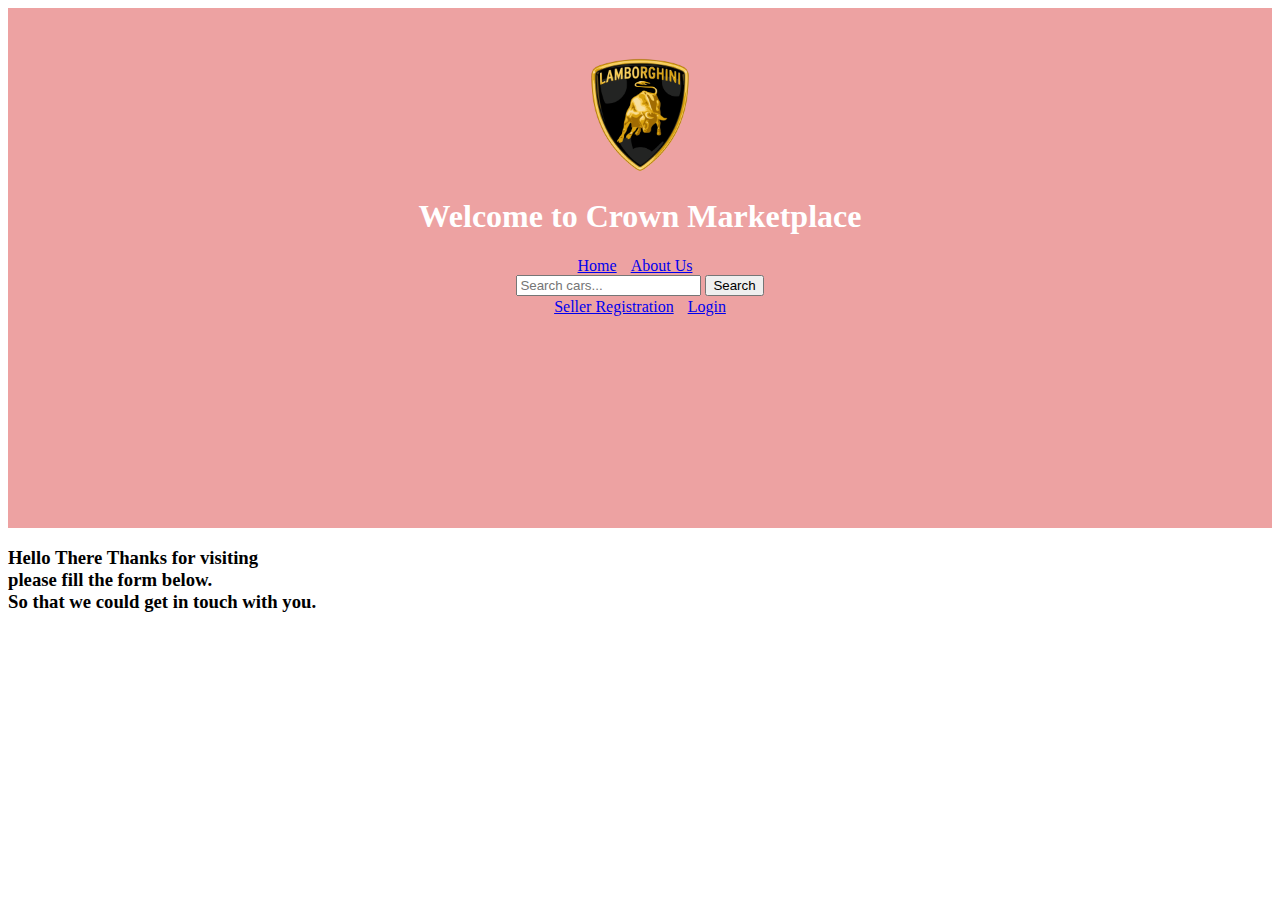
==== contactus.html @ 88931d2d "created contact us" ====
<!DOCTYPE html>
<html lang="en">
<head>
    <meta charset="UTF-8">
    <meta name="viewport" content="width=device-width, initial-scale=1.0">
    <title>Contact Us</title>
    <link rel="stylesheet" href="css/contactusstyles.css">
</head>
<body>
    <header>
        <div class="header-content">
            <img src="images/logo.png" alt="Online Car Sale Logo" class="logo">
            <h1>Welcome to Crown Marketplace</h1>
            <nav>
               
                <ul>
                    <li><a href="index.html">Home</a></li>
                    <li><a href="contactus.html">About Us</a></li>
                    <li>
                        <form action="/search" method="GET" class="search-form">
                            <input type="text" name="search" placeholder="Search cars..." required>
                            <button type="submit">Search</button>
                        </form>
                    </li>
                    <li><a href="seller-registration.html">Seller Registration</a></li>
                    <li><a href="login.html">Login</a></li>
                </ul>    
            </nav>
        </div>
    </header>
    <contact-us>
        <div class="Message">
            <h3>Hello There Thanks for visiting <br> please fill the form below. <br> So that we could get in touch with you.</h3>
        </div>
    </contact-us>
    
    
</body>
</html>
---- css/contactusstyles.css ----
header {
    background: #eda2a2;
    color: #fff;
    padding: 10px 20px;
    text-align: center;
    position: relative;
    overflow: hidden;
    height: 500px;
}


.header-content {
    position: relative;
    z-index: 10; /* Ensures content is above the video */
    padding: 20px;
    text-align: center; /* Center the text and logo if desired */
}

.logo {
    width: 100px;
    margin-top: 20px;
}
 


nav ul {
    list-style: none;
    padding: 0;
    align-items: center;
}

nav ul li {
    display: inline;
    margin-right: 10px;
    vertical-align: middle; 
}
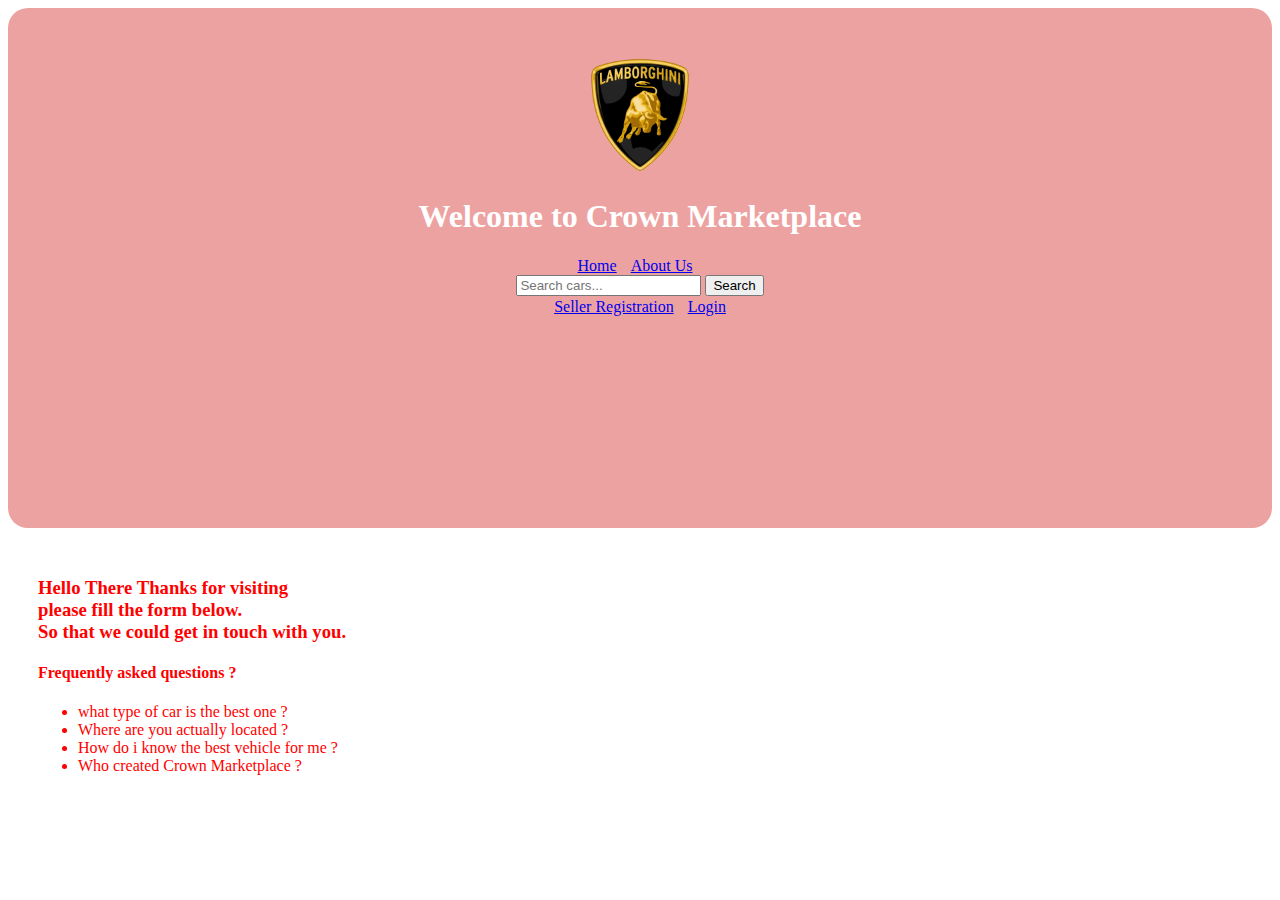
==== commit e8dd6ff2: "need to add an background image over there" ====
--- a/contactus.html
+++ b/contactus.html
@@ -28,11 +28,23 @@
             </nav>
         </div>
     </header>
-    <contact-us>
+    <div class="briefing">
+           
         <div class="Message">
+            
             <h3>Hello There Thanks for visiting <br> please fill the form below. <br> So that we could get in touch with you.</h3>
         </div>
-    </contact-us>
+        <div class="FAQ">
+            <h4> Frequently asked questions ?</h4>
+            <ul>
+                <li>what type of car is the best one ?</li>
+                <li>Where are you actually located ?</li>
+                <li>How do i know the best vehicle for me ?</li>
+                <li>Who created Crown Marketplace ?</li>
+            </ul>
+        </div>
+
+    </div>
     
     
 </body>
--- a/css/contactusstyles.css
+++ b/css/contactusstyles.css
@@ -6,6 +6,7 @@
     position: relative;
     overflow: hidden;
     height: 500px;
+    border-radius: 20px;
 }
 
 
@@ -14,6 +15,7 @@
     z-index: 10; /* Ensures content is above the video */
     padding: 20px;
     text-align: center; /* Center the text and logo if desired */
+    
 }
 
 .logo {
@@ -33,5 +35,13 @@
     display: inline;
     margin-right: 10px;
     vertical-align: middle; 
+
 }
 
+.briefing{
+    padding: 30px;
+    /*background-image: url(car1.jpg);*/
+    color: red;
+    border-radius: 20px;
+
+}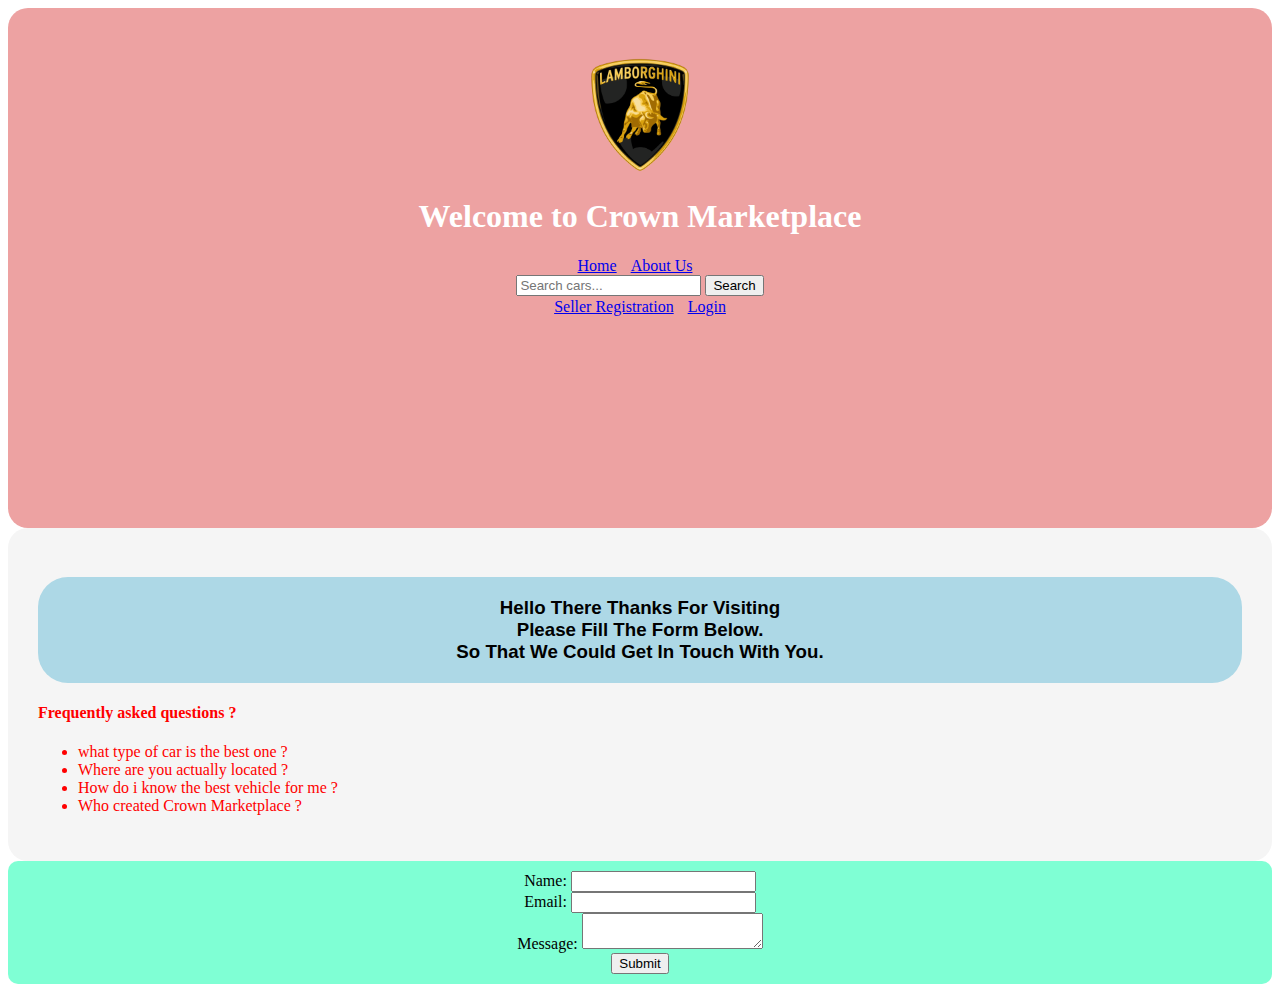
==== commit c5b26db5: "added all sections" ====
--- a/contactus.html
+++ b/contactus.html
@@ -9,21 +9,21 @@
 <body>
     <header>
         <div class="header-content">
-            <img src="images/logo.png" alt="Online Car Sale Logo" class="logo">
+            <img src="imagess/logo.png" alt="Online Car Sale Logo" class="logo">
             <h1>Welcome to Crown Marketplace</h1>
             <nav>
                
                 <ul>
-                    <li><a href="index.html">Home</a></li>
-                    <li><a href="contactus.html">About Us</a></li>
+                    <li><a href="./index.html">Home</a></li>
+                    <li><a href="./contactus.html">About Us</a></li>
                     <li>
                         <form action="/search" method="GET" class="search-form">
                             <input type="text" name="search" placeholder="Search cars..." required>
                             <button type="submit">Search</button>
                         </form>
                     </li>
-                    <li><a href="seller-registration.html">Seller Registration</a></li>
-                    <li><a href="login.html">Login</a></li>
+                    <li><a href="./seller.html">Seller Registration</a></li>
+                    <li><a href="./login.html">Login</a></li>
                 </ul>    
             </nav>
         </div>
@@ -45,6 +45,20 @@
         </div>
 
     </div>
+    <div class="car-seller-container">
+        <form>
+        <label for="name">Name:</label>
+        <input class="color_changer" type="text" name="name" id="name" required>
+        <br>
+        <label for="email">Email:</label>
+        <input class="color_changer" type="email" name="email" id="email" required>
+        <br>
+        <label for="message">Message:</label>
+        <textarea class="color_changer" name="message" id="message" required></textarea>
+        <br>
+        <input class="button_color" type="submit" value="Submit">
+        </form>
+    </div>
     
     
 </body>
--- a/css/contactusstyles.css
+++ b/css/contactusstyles.css
@@ -40,8 +40,41 @@
 
 .briefing{
     padding: 30px;
-    /*background-image: url(car1.jpg);*/
+    background-color: whitesmoke;
     color: red;
     border-radius: 20px;
+    text-decoration: solid;
+    
 
+
+}
+.briefing .messsage{
+    color: white;
+
+}
+h3{
+    color: black;
+    text-align: center;
+    text-transform: capitalize;
+    text-decoration: solid;
+    padding: 20px;
+    background-color: lightblue;
+    border: #eda2a2;
+    border-radius: 30px;
+    box-shadow: #eda2a2;
+    text-shadow: white;
+    font-family: 'Gill Sans', 'Gill Sans MT', Calibri, 'Trebuchet MS', sans-serif;
+
+}
+.car-seller-container{
+    background-color: aquamarine;
+    padding-top: 10px;
+    padding-bottom: 10px;
+    padding-left: 10px;
+    padding-right: 10px;
+    border:5px;
+    border-radius: 10px;
+    text-align: center;
+    text-decoration: solid;
+    
 }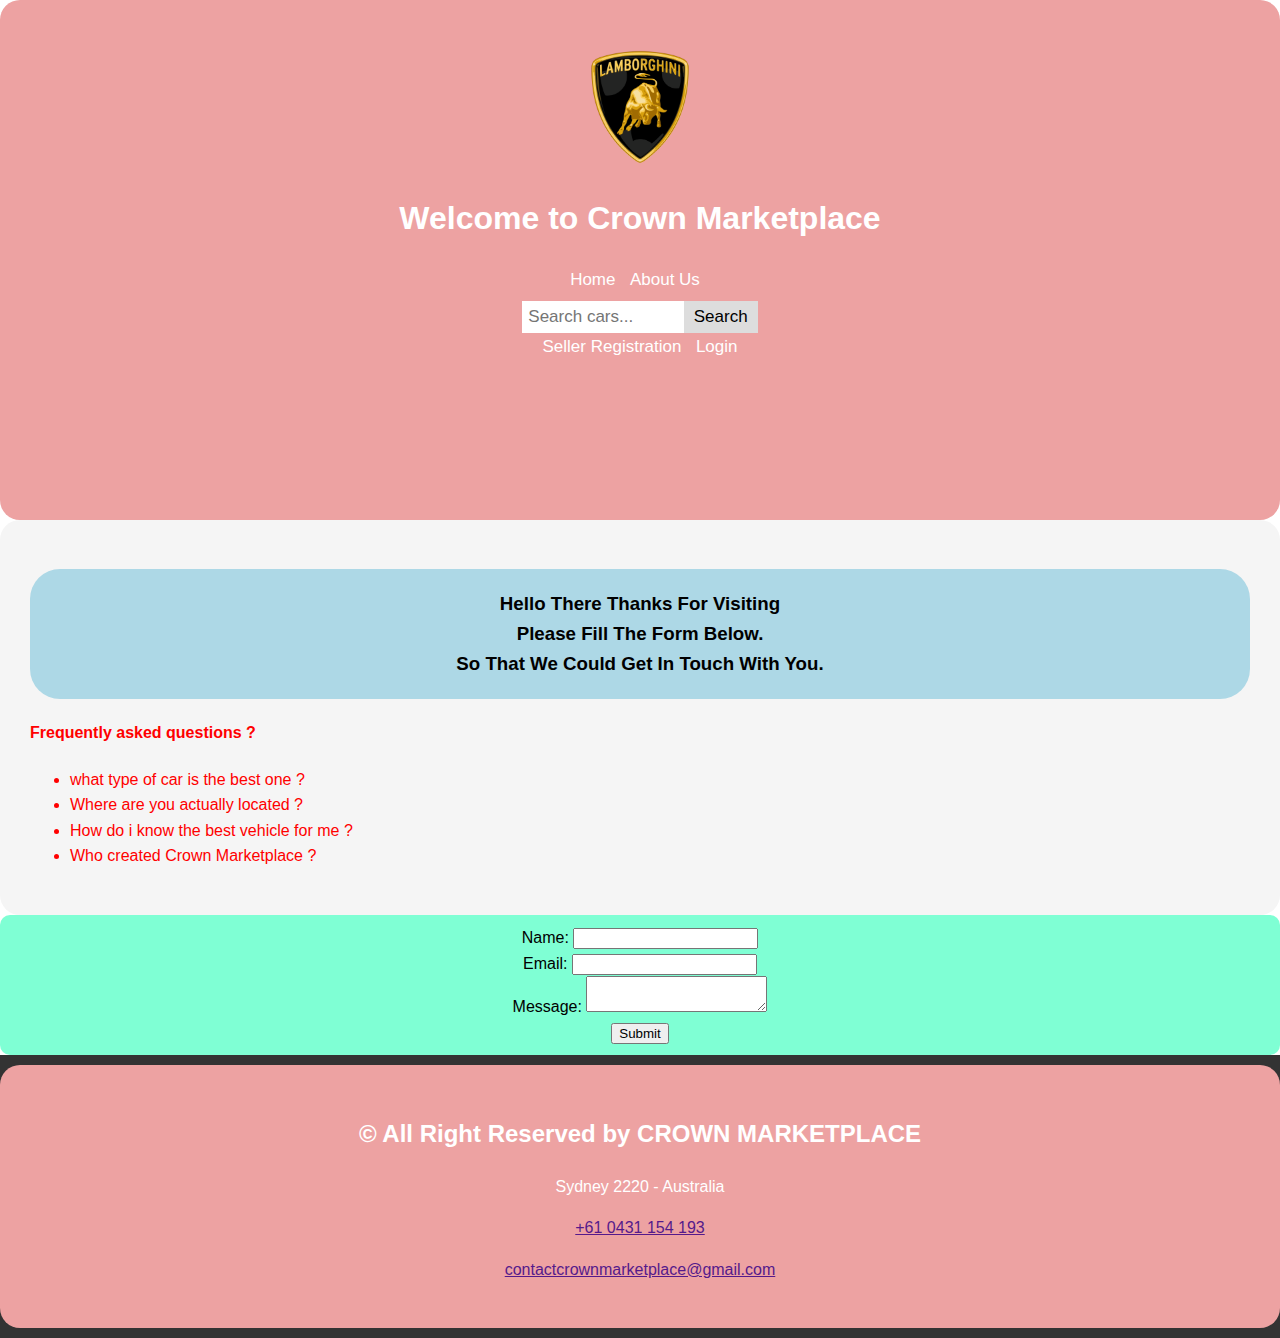
==== commit d43292d2: "added footer" ====
--- a/contactus.html
+++ b/contactus.html
@@ -59,7 +59,24 @@
         <input class="button_color" type="submit" value="Submit">
         </form>
     </div>
+
     
     
 </body>
+<footer>
+    <div class = footer-container>
+        <link rel="stylesheet" href="./css/styles.css">
+        
+        <h2>© All Right Reserved by CROWN MARKETPLACE</h2>
+        <p>Sydney 2220 - Australia</p>
+        <div class="call-mail">
+            <a href=""><p><i class="fas fa-phone"></i> +61 0431 154 193</p></a>
+            <a href=""><p><i class="fas fa-envelope"></i> contactcrownmarketplace@gmail.com</p></a>
+        </div>
+        <div class="circle-container">
+            <div class="footer-circle"></div>
+        </div>
+    </div>
+</footer>
+
 </html>--- a/css/styles.css
+++ b/css/styles.css
@@ -0,0 +1,235 @@
+body {
+    font-family: Arial, sans-serif;
+    line-height: 1.6;
+    margin: 0;
+    padding: 0;
+}
+
+header {
+    background: #eda2a2;
+    color: #fff;
+    padding: 10px 20px;
+    text-align: center;
+    position: relative;
+    overflow: hidden;
+    height: 500px;
+}
+
+
+.header-content {
+    position: relative;
+    z-index: 10; /* Ensures content is above the video */
+    padding: 20px;
+    text-align: center; /* Center the text and logo if desired */
+}
+
+.logo {
+    width: 100px;
+    margin-top: 20px;
+}
+ 
+
+
+nav ul {
+    list-style: none;
+    padding: 0;
+    align-items: center;
+}
+
+nav ul li {
+    display: inline;
+    margin-right: 10px;
+    vertical-align: middle; 
+}
+
+nav ul li a {
+    color: #fff;
+    text-decoration: none;
+    font-size: 17px;
+}
+
+.featured-cars {
+    text-align: center;
+    padding: 20px;
+    background-color: lightblue;
+    text-decoration: solid;
+    color: white;
+
+}
+
+.featured-image {
+    width: 30%;
+    margin: 10px;
+}
+
+footer {
+    text-align: center;
+    padding: 10px 0;
+    background: #333;
+    color: white;
+}
+
+nav ul li a.current {
+    color: #4CAF50; /* Change the color to indicate the current page */
+    font-weight: bold;
+}
+
+.search-form input[type="text"] {
+    padding: 6px;
+    margin-top: 8px;
+    font-size: 17px;
+    border: none;
+    outline: none;
+    width: 150px; /* Adjust width as needed */
+}
+
+.search-form button {
+    padding: 6px 10px;
+    margin-top: 8px;
+    margin-left: -5px; /* Align button with input */
+    background: #ddd;
+    color: black;
+    border: none;
+    cursor: pointer;
+    font-size: 17px;
+}
+
+.search-form button:hover {
+    background-color: #ccc;
+}
+
+.intro{
+    padding: 30px;
+    color: white;
+    background-color: black;
+    text-decoration: solid;
+    text-shadow: #4CAF50;
+    text-align: center;
+
+}
+
+.car-gallery {
+    display: flex;
+    justify-content: space-around;
+    flex-wrap: wrap;
+}
+
+.car-item {
+    width: 30%; /* Adjust based on the number of items per row you prefer */
+    margin: 15px;
+    box-shadow: 0 4px 8px rgba(0,0,0,0.1);
+    transition: transform 0.3s ease-in-out;
+}
+
+.car-item:hover {
+    transform: translateY(-10px); /* Slight lift effect on hover */
+}
+ 
+.car-image {
+    width: 100%;
+    height: auto;
+    display: block;
+}
+
+.car-info {
+    padding: 10px;
+    background-color: #333; /* Dark background for text visibility */
+    color: #fff;
+} 
+
+
+.car-name, .car-year, .car-price {
+    margin: 5px 0;
+}
+
+.car-name {
+    font-size: 20px;
+}
+
+.car-year, .car-price {
+    font-size: 16px;
+}
+
+.buy-now {
+    display: inline-block; /* Ensures proper button formatting */
+    padding: 10px 20px;
+    background-color: #4CAF50; /* Green background */
+    color: white;
+    border: none;
+    cursor: pointer;
+    font-size: 16px;
+    text-align: center;
+    text-decoration: none; /* Removes underline from links */
+    margin-top: 10px;
+    transition: background-color 0.3s ease, transform 0.3s ease; /* Smooth transition for hover effects */
+    border-radius: 5px; /* Rounded corners */
+}
+
+.buy-now:hover {
+    background-color: #367c39; /* Darker shade of green on hover */
+    transform: scale(1.05); /* Slight increase in size */
+    box-shadow: 0 2px 10px rgba(0, 0, 0, 0.2); /* Adds depth */
+}
+
+.featured-cars-heading{
+    padding: 5px;
+    padding-left: 2px;
+    background-color: red;
+    text-align: center;
+    border: white;
+    border-radius: 50px;
+    font-family: 'Lucida Sans', 'Lucida Sans Regular', 'Lucida Grande', 'Lucida Sans Unicode', Geneva, Verdana, sans-serif;
+    text-decoration: solid;
+    
+}
+
+.filter_button{
+	margin: 30px;
+	justify-content: center;
+	text-align: center;
+    padding: 10px;
+    border: 1px solid;
+    border-radius: 9px;
+    text-align: center;
+
+}
+.button{  /* -- */
+	margin-top: 5px;
+	margin-bottom: 5px;
+	border-radius: 3px;
+	background-color: lightblue;
+	border-top: none;
+	padding: 4px;
+	box-shadow: 2px 2px 2px 2px rgba(0, 0, 0, 0.1);
+	align-items: center;
+	transition: 0.5s;
+    text-align: center;
+
+}
+#morecars{
+    padding: 50px;
+    text-align: center;
+    background-color: #eda2a2;
+
+
+}
+.morecarsection{
+    padding: 5px;
+    padding-left: 2px;
+    background-color: red;
+    text-align: center;
+    border: white;
+    border-radius: 50px;
+    font-family: 'Lucida Sans', 'Lucida Sans Regular', 'Lucida Grande', 'Lucida Sans Unicode', Geneva, Verdana, sans-serif;
+    text-decoration: solid;
+    text-transform: uppercase;
+    text-decoration: solid;
+    font-size: large;
+}
+.footer-container{
+    background-color: #eda2a2;
+    padding: 30px;
+    border-radius: 20px;
+    border: 20px;
+
+}
